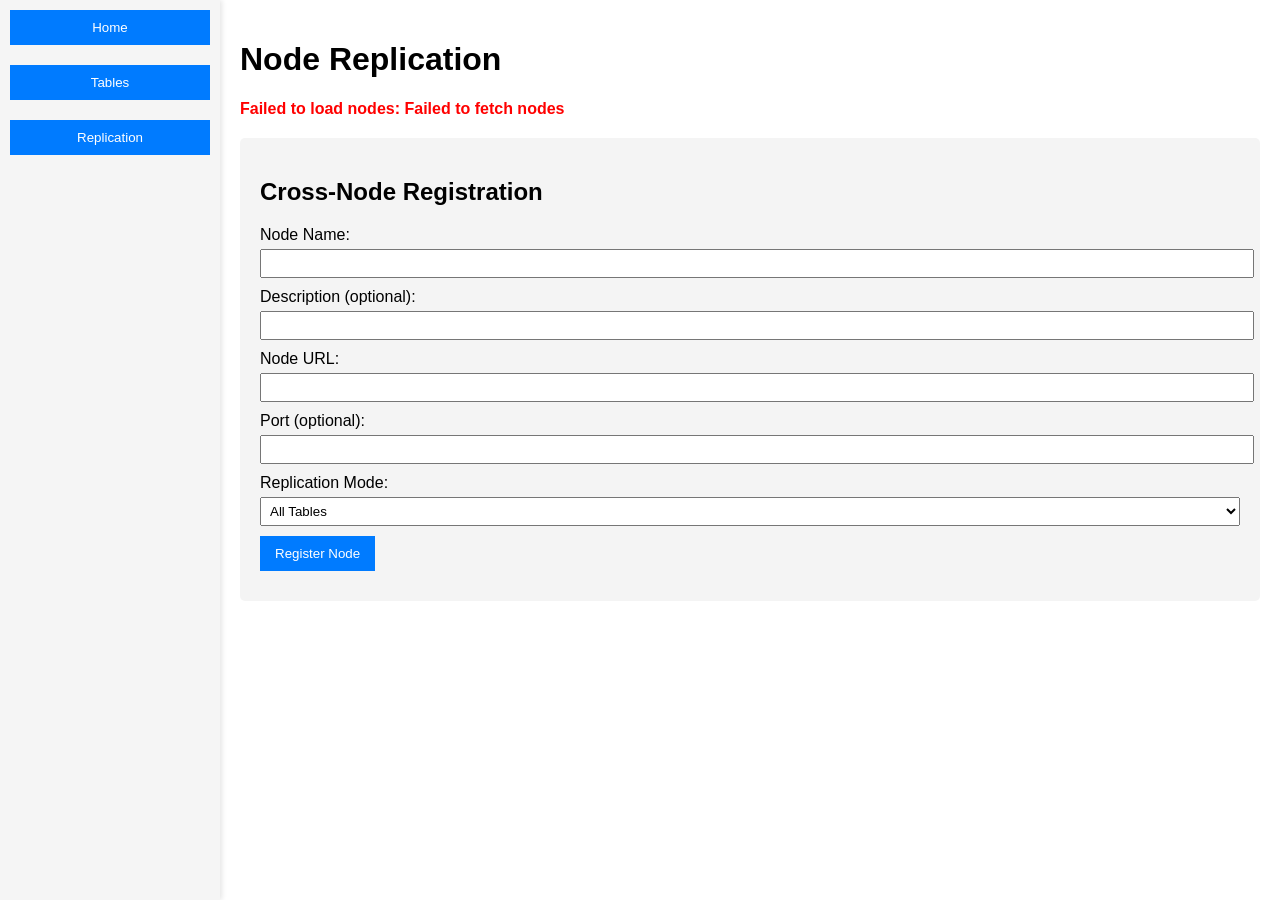
==== static/html/replication.html @ ee16cfa2 "Working On replication, got the cross-replicaiton node working, but state not refreshing, the files " ====
<!DOCTYPE html>
<html lang="en">
<head>
    <meta charset="UTF-8">
    <meta name="viewport" content="width=device-width, initial-scale=1.0">
    <title>Node Replication</title>
    <link rel="stylesheet" href="/static/css/main.css">
    <style>
        .node-list {
            margin-bottom: 20px;
        }
        .node-item {
            border: 1px solid #ddd;
            padding: 10px;
            margin-bottom: 10px;
        }
        .cross-node-form {
            background-color: #f4f4f4;
            padding: 20px;
            border-radius: 5px;
        }
        .form-group {
            margin-bottom: 10px;
        }
        .form-group label {
            display: block;
            margin-bottom: 5px;
        }
        .form-group input, .form-group select {
            width: 100%;
            padding: 5px;
        }
    </style>
</head>
<body>
<div id="sidebar">
    <div class="button-container">
        <button onclick="location.href='/'" class="nav-button">Home</button>
        <button onclick="location.href='/tables'" class="nav-button">Tables</button>
        <button onclick="location.href='/replication'" class="nav-button active">Replication</button>
    </div>
</div>

<div id="content">
    <h1>Node Replication</h1>

    <div class="node-list" id="current-nodes">
        <h2>Current Registered Nodes</h2>
        <!-- Nodes will be dynamically populated here -->
    </div>

    <div class="cross-node-form">
        <h2>Cross-Node Registration</h2>
        <form id="cross-node-registration">
            <div class="form-group">
                <label for="node-name">Node Name:</label>
                <input type="text" id="node-name" required>
            </div>
            <div class="form-group">
                <label for="node-description">Description (optional):</label>
                <input type="text" id="node-description">
            </div>
            <div class="form-group">
                <label for="node-url">Node URL:</label>
                <input type="url" id="node-url" required>
            </div>
            <div class="form-group">
                <label for="node-port">Port (optional):</label>
                <input type="number" id="node-port" min="1" max="65535">
            </div>
            <div class="form-group">
                <label for="replication-mode">Replication Mode:</label>
                <select id="replication-mode">
                    <option value="All">All Tables</option>
                    <option value="Specific">Specific Tables</option>
                </select>
            </div>
            <div class="form-group" id="specific-tables" style="display: none;">
                <label for="table-list">Select Tables:</label>
                <input type="text" id="table-list" placeholder="Comma-separated table names">
            </div>
            <button type="submit">Register Node</button>
        </form>
    </div>
</div>

<script>
    // Dynamically load current nodes
    async function loadCurrentNodes() {
        try {
            const response = await fetch('/api/load-nodes');
            if (!response.ok) {
                throw new Error('Failed to fetch nodes');
            }
            const nodesConfig = await response.json();
            const nodes = nodesConfig.nodes;
            const nodeListContainer = document.getElementById('current-nodes');

            if (nodes.length === 0) {
                nodeListContainer.innerHTML = '<p>No nodes registered yet.</p>';
                return;
            }

            const nodeListHTML = nodes.map(node => `
            <div class="node-item">
                <h3>${node.name}</h3>
                <p><strong>Description:</strong> ${node.description}</p>
                <p><strong>URL:</strong> ${node.node_url}</p>
                <p><strong>Replication Mode:</strong>
                    ${node.replication_mode === 'All'
                ? 'All Tables'
                : `Specific Tables: ${
                    Array.isArray(node.replication_mode.Specific)
                        ? node.replication_mode.Specific.join(', ')
                        : node.replication_mode.Specific
                }`}
                </p>
                <p><strong>Shared Secret:</strong> ${node.shared_secret}</p>
            </div>
        `).join('');

            nodeListContainer.innerHTML = `
            <h2>Current Registered Nodes</h2>
            ${nodeListHTML}
        `;
        } catch (error) {
            console.error('Error loading nodes:', error);
            document.getElementById('current-nodes').innerHTML =
                `<p class="error">Failed to load nodes: ${error.message}</p>`;
        }
    }


    // Handle replication mode selection
    document.getElementById('replication-mode').addEventListener('change', function() {
        const specificTablesDiv = document.getElementById('specific-tables');
        specificTablesDiv.style.display =
            this.value === 'Specific' ? 'block' : 'none';
    });

    // Handle cross-node registration
    document.getElementById('cross-node-registration').addEventListener('submit', async (e) => {
        e.preventDefault();
        const nodeName = document.getElementById('node-name').value;
        const nodeUrl = document.getElementById('node-url').value;
        const replicationMode = document.getElementById('replication-mode').value;

        let replicationModeData = replicationMode === 'All'
            ? { type: 'All' }
            : {
                type: 'Specific',
                tables: document.getElementById('table-list').value
                    .split(',')
                    .map(table => table.trim())
                    .filter(table => table !== '')
            };

        try {
            const sharedSecret = crypto.randomUUID();
            const response = await fetch('/api/cross-node-register', {
                method: 'POST',
                headers: {
                    'Content-Type': 'application/json',
                },
                body: JSON.stringify({
                    source_node: {
                        name: nodeName,
                        node_url: nodeUrl + (document.getElementById('node-port').value
                            ? `:${document.getElementById('node-port').value}`
                            : ''),
                        description: document.getElementById('node-description').value
                            || 'Cross-node registration',
                        replication_mode: replicationModeData.type === 'All'
                            ? 'All'
                            : { Specific: replicationModeData.tables },
                        shared_secret: sharedSecret
                    },
                    proposed_shared_secret: sharedSecret
                })
            });

            if (!response.ok) {
                throw new Error('Node registration failed');
            }

            const result = await response.json();
            alert('Node registered successfully!');

            // Reload nodes list
            loadCurrentNodes();

            // Reset form
            e.target.reset();
            document.getElementById('specific-tables').style.display = 'none';
        } catch (error) {
            console.error('Registration error:', error);
            alert(`Registration failed: ${error.message}`);
        }
    });

    // Initial load of nodes
    loadCurrentNodes();
</script>
</body>
</html>
---- static/css/main.css ----
/* Basic styles */
body {
    display: flex;
    font-family: Arial, sans-serif;
    margin: 0;
    height: 100vh;
}
#sidebar {
    width: 200px;
    background: #f5f5f5;
    padding: 10px;
    box-shadow: 2px 0 5px rgba(0, 0, 0, 0.1);
}
#content {
    flex: 1;
    padding: 20px;
    overflow-y: auto;
}
#query-box {
    width: 100%;
    height: 100px;
    margin-bottom: 10px;
    font-family: monospace;
}
button {
    padding: 10px 15px;
    margin-bottom: 10px;
    background: #007BFF;
    color: white;
    border: none;
    cursor: pointer;
}
button:hover {
    background: #0056b3;
}
table {
    width: 100%;
    border-collapse: collapse;
    margin-top: 20px;
}
th, td {
    border: 1px solid #ccc;
    padding: 8px;
    text-align: left;
}
th {
    background: #f0f0f0;
}
.error {
    color: red;
    font-weight: bold;
}

/* Sidebar button styles */
.button-container {
    display: flex;
    flex-direction: column;
    gap: 10px;
}
.nav-button {
    padding: 10px 15px;
    margin-bottom: 10px;
    background: #007BFF;
    color: white;
    border: none;
    cursor: pointer;
    text-align: center;
    width: 100%;
}
.nav-button:hover {
    background: #0056b3;
}
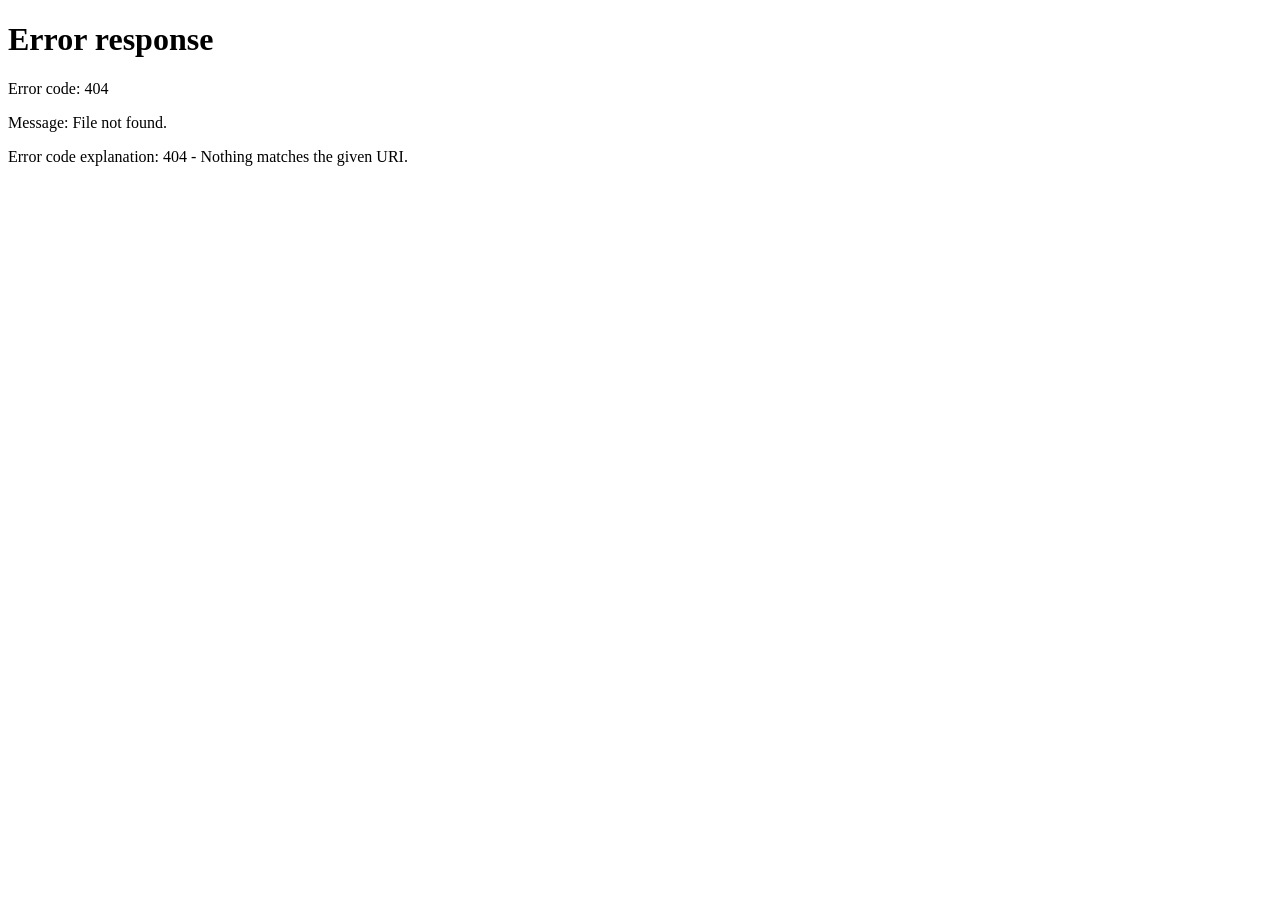
==== commit bdd45c60: "Update to auth again, UI now working as expected, Need to update Replication to have auth user crede" ====
--- a/static/html/replication.html
+++ b/static/html/replication.html
@@ -85,121 +85,156 @@
 </div>
 
 <script>
-    // Dynamically load current nodes
-    async function loadCurrentNodes() {
-        try {
-            const response = await fetch('/api/load-nodes');
-            if (!response.ok) {
-                throw new Error('Failed to fetch nodes');
-            }
-            const nodesConfig = await response.json();
-            const nodes = nodesConfig.nodes;
-            const nodeListContainer = document.getElementById('current-nodes');
-
-            if (nodes.length === 0) {
-                nodeListContainer.innerHTML = '<p>No nodes registered yet.</p>';
-                return;
-            }
-
-            const nodeListHTML = nodes.map(node => `
+    // user logged in check
+    document.addEventListener('DOMContentLoaded', () => {
+        const userInfo = localStorage.getItem('userInfo');
+
+        if (!userInfo) {
+            window.location.href = '/login-page';
+            return;
+        }
+
+
+        const originalFetch = window.fetch; // Store original fetch
+
+        window.fetch = async (url, options = {}) => {
+            const userInfo = JSON.parse(localStorage.getItem('userInfo'));
+            if (userInfo && userInfo.username && userInfo.password_hash) {
+                const encodedCredentials = btoa(`${userInfo.username}:${userInfo.password_hash}`);
+                options.headers = {
+                    ...options.headers,
+                    'Authorization': `Basic ${encodedCredentials}`
+                };
+            }
+
+            const response = await originalFetch(url, options); // Use originalFetch here
+
+            if (response.status === 401) {
+                localStorage.removeItem('userInfo');
+                window.location.href = '/login-page';
+                return null;
+            }
+
+            return response;
+        };
+
+        loadCurrentNodes();
+
+
+
+        // Dynamically load current nodes
+        async function loadCurrentNodes() {
+            try {
+                const response = await fetch('/api/load-nodes');
+                if (!response.ok) {
+                    throw new Error('Failed to fetch nodes');
+                }
+                const nodesConfig = await response.json();
+                const nodes = nodesConfig.nodes;
+                const nodeListContainer = document.getElementById('current-nodes');
+
+                if (nodes.length === 0) {
+                    nodeListContainer.innerHTML = '<p>No nodes registered yet.</p>';
+                    return;
+                }
+
+                const nodeListHTML = nodes.map(node => `
             <div class="node-item">
                 <h3>${node.name}</h3>
                 <p><strong>Description:</strong> ${node.description}</p>
                 <p><strong>URL:</strong> ${node.node_url}</p>
                 <p><strong>Replication Mode:</strong>
                     ${node.replication_mode === 'All'
-                ? 'All Tables'
-                : `Specific Tables: ${
-                    Array.isArray(node.replication_mode.Specific)
-                        ? node.replication_mode.Specific.join(', ')
-                        : node.replication_mode.Specific
-                }`}
+                    ? 'All Tables'
+                    : `Specific Tables: ${
+                        Array.isArray(node.replication_mode.Specific)
+                            ? node.replication_mode.Specific.join(', ')
+                            : node.replication_mode.Specific
+                    }`}
                 </p>
                 <p><strong>Shared Secret:</strong> ${node.shared_secret}</p>
             </div>
         `).join('');
 
-            nodeListContainer.innerHTML = `
+                nodeListContainer.innerHTML = `
             <h2>Current Registered Nodes</h2>
             ${nodeListHTML}
         `;
-        } catch (error) {
-            console.error('Error loading nodes:', error);
-            document.getElementById('current-nodes').innerHTML =
-                `<p class="error">Failed to load nodes: ${error.message}</p>`;
-        }
-    }
-
-
-    // Handle replication mode selection
-    document.getElementById('replication-mode').addEventListener('change', function() {
-        const specificTablesDiv = document.getElementById('specific-tables');
-        specificTablesDiv.style.display =
-            this.value === 'Specific' ? 'block' : 'none';
+            } catch (error) {
+                console.error('Error loading nodes:', error);
+                document.getElementById('current-nodes').innerHTML =
+                    `<p class="error">Failed to load nodes: ${error.message}</p>`;
+            }
+        }
+
+
+        // Handle replication mode selection
+        document.getElementById('replication-mode').addEventListener('change', function () {
+            const specificTablesDiv = document.getElementById('specific-tables');
+            specificTablesDiv.style.display =
+                this.value === 'Specific' ? 'block' : 'none';
+        });
+
+        // Handle cross-node registration
+        document.getElementById('cross-node-registration').addEventListener('submit', async (e) => {
+            e.preventDefault();
+            const nodeName = document.getElementById('node-name').value;
+            const nodeUrl = document.getElementById('node-url').value;
+            const replicationMode = document.getElementById('replication-mode').value;
+
+            let replicationModeData = replicationMode === 'All'
+                ? {type: 'All'}
+                : {
+                    type: 'Specific',
+                    tables: document.getElementById('table-list').value
+                        .split(',')
+                        .map(table => table.trim())
+                        .filter(table => table !== '')
+                };
+
+            try {
+                const sharedSecret = crypto.randomUUID();
+                const response = await fetch('/api/cross-node-register', {
+                    method: 'POST',
+                    headers: {
+                        'Content-Type': 'application/json',
+                    },
+                    body: JSON.stringify({
+                        source_node: {
+                            name: nodeName,
+                            node_url: nodeUrl + (document.getElementById('node-port').value
+                                ? `:${document.getElementById('node-port').value}`
+                                : ''),
+                            description: document.getElementById('node-description').value
+                                || 'Cross-node registration',
+                            replication_mode: replicationModeData.type === 'All'
+                                ? 'All'
+                                : {Specific: replicationModeData.tables},
+                            shared_secret: sharedSecret
+                        },
+                        proposed_shared_secret: sharedSecret
+                    })
+                });
+
+                if (!response.ok) {
+                    throw new Error('Node registration failed');
+                }
+
+                const result = await response.json();
+                alert('Node registered successfully!');
+
+                // Reload nodes list
+                loadCurrentNodes();
+
+                // Reset form
+                e.target.reset();
+                document.getElementById('specific-tables').style.display = 'none';
+            } catch (error) {
+                console.error('Registration error:', error);
+                alert(`Registration failed: ${error.message}`);
+            }
+        });
     });
-
-    // Handle cross-node registration
-    document.getElementById('cross-node-registration').addEventListener('submit', async (e) => {
-        e.preventDefault();
-        const nodeName = document.getElementById('node-name').value;
-        const nodeUrl = document.getElementById('node-url').value;
-        const replicationMode = document.getElementById('replication-mode').value;
-
-        let replicationModeData = replicationMode === 'All'
-            ? { type: 'All' }
-            : {
-                type: 'Specific',
-                tables: document.getElementById('table-list').value
-                    .split(',')
-                    .map(table => table.trim())
-                    .filter(table => table !== '')
-            };
-
-        try {
-            const sharedSecret = crypto.randomUUID();
-            const response = await fetch('/api/cross-node-register', {
-                method: 'POST',
-                headers: {
-                    'Content-Type': 'application/json',
-                },
-                body: JSON.stringify({
-                    source_node: {
-                        name: nodeName,
-                        node_url: nodeUrl + (document.getElementById('node-port').value
-                            ? `:${document.getElementById('node-port').value}`
-                            : ''),
-                        description: document.getElementById('node-description').value
-                            || 'Cross-node registration',
-                        replication_mode: replicationModeData.type === 'All'
-                            ? 'All'
-                            : { Specific: replicationModeData.tables },
-                        shared_secret: sharedSecret
-                    },
-                    proposed_shared_secret: sharedSecret
-                })
-            });
-
-            if (!response.ok) {
-                throw new Error('Node registration failed');
-            }
-
-            const result = await response.json();
-            alert('Node registered successfully!');
-
-            // Reload nodes list
-            loadCurrentNodes();
-
-            // Reset form
-            e.target.reset();
-            document.getElementById('specific-tables').style.display = 'none';
-        } catch (error) {
-            console.error('Registration error:', error);
-            alert(`Registration failed: ${error.message}`);
-        }
-    });
-
-    // Initial load of nodes
-    loadCurrentNodes();
 </script>
 </body>
 </html>
